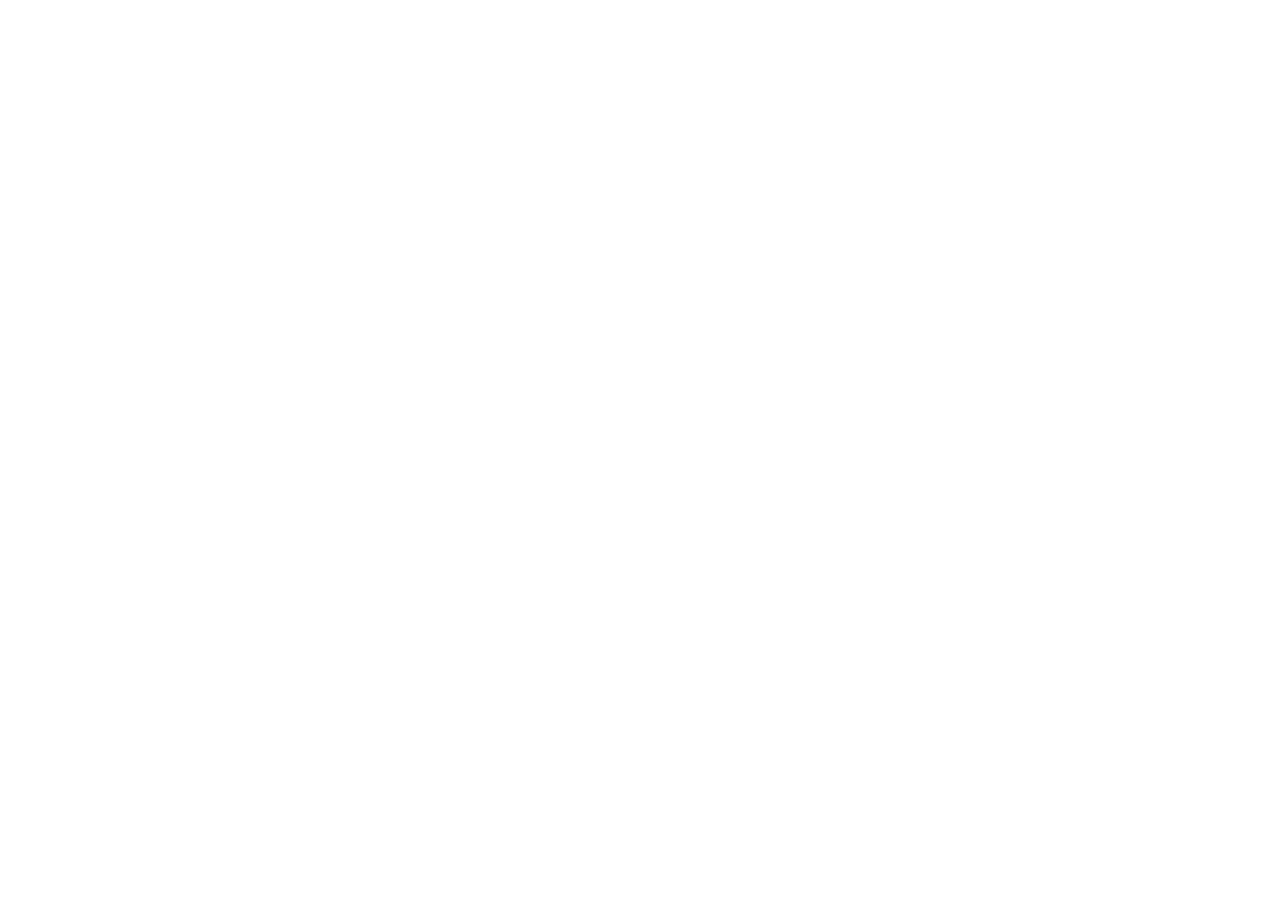
==== Experimental/Daniel/index.html @ 02110b0e "Create index.html" ====
<!DOCTYPE html>

<html>
    <head>
        <title>Toys Shop</title>
        <meta charset="UTF-8">
    </head>
    <body>
        <header> 
            <!-- 
                (*) partea superioara a paginii 
                (*) contine:
                    (1) logo
                    (2) meniu
                    (3) bara de cautare
                    (3) icon si link catre cosul de cumparaturi
                    (4) icon si link catre sign in / sign up
            -->
            <nav>
                <!-- 
                    (*) meniul
                    (*) contine:
                        (1) ... 
                -->
            </nav>
        </header>

        <main>
            <!-- 
                (*) partea principala a paginii
                (*) contine:
                    (1) wrapper pentru oferte (chestii 
                        de sezon, promovari, etc...)
                    (2) wrapper pentru bulinele cu
                        jucarii in functie de varsta
                    (3) wrapper pentru casetele cu
                        radial border pentru diferitele
                        tipuri de jucarii #noriel
                    (4) wrapper pentru o lista cu 5
                        dintre cele mai cumparate jucarii
            -->
        </main>

        <footer>
            <!-- 
                (*) partea inferioara a paginii 
                (*) contine:
                    (1) diferite informatii
                    (2) find us on (social media)
                    (3) copyright claim
            -->
        </footer>
    </body>
</html>
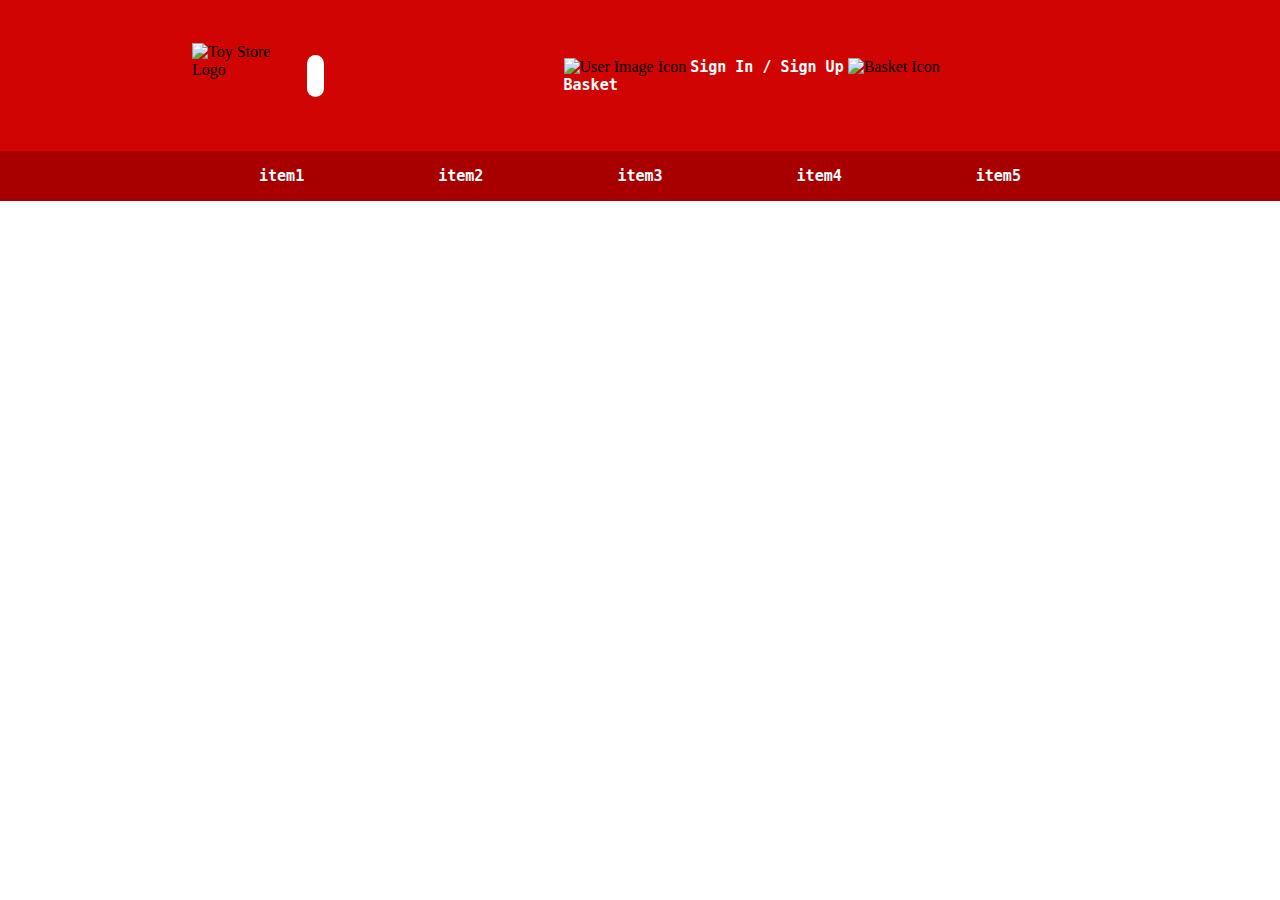
==== commit 88a71717: "Serban's work" ====
--- a/Experimental/Daniel/index.html
+++ b/Experimental/Daniel/index.html
@@ -4,6 +4,7 @@
     <head>
         <title>Toys Shop</title>
         <meta charset="UTF-8">
+        <link rel="stylesheet" type="text/css" href="style.css">
     </head>
     <body>
         <header> 
@@ -16,12 +17,46 @@
                     (3) icon si link catre cosul de cumparaturi
                     (4) icon si link catre sign in / sign up
             -->
+
+            <section class="middle">
+                <div class="vertical_center">
+                    <img id="logo_img" src="images/logo.png" alt="Toy Store Logo">
+
+                    <input type="text" name="search_bar" id="search_bar">
+
+                    <div class="left_space">
+                        <img id="icon" src="images/user.png" alt="User Image Icon">
+                        <a href="sign.html" class="font_style">Sign In / Sign Up</a>
+
+                        <img id="icon" src="images/basket.png" alt="Basket Icon">
+                        <a href="basket.html" class="font_style">Basket</a>
+                    </div>
+                </div>
+            </section>
+
             <nav>
                 <!-- 
                     (*) meniul
                     (*) contine:
                         (1) ... 
                 -->
+                <ul class="middle">
+                    <li>
+                        <div class="font_style">item1</div>
+                    </li>
+                    <li>
+                        <div class="font_style">item2</div>
+                    </li>
+                    <li>
+                        <div class="font_style">item3</div>
+                    </li>
+                    <li>
+                        <div class="font_style">item4</div>
+                    </li>
+                    <li>
+                        <div class="font_style">item5</div>
+                    </li>
+                </ul>
             </nav>
         </header>
 
--- a/Experimental/Daniel/style.css
+++ b/Experimental/Daniel/style.css
@@ -0,0 +1,86 @@
+html, body {
+    margin: 0;
+}
+
+section {
+    background-color: #d10404;
+    display: flex;
+    height: 100px;
+    justify-content: space-between;
+    padding: 2% 0;
+}
+
+.middle {
+    padding-left: 15%;
+    padding-right: 15%;
+}
+
+img {
+    height: 65px;
+    width: auto;
+}
+
+#icon {
+    height: 25px;
+    width: 25px;
+}
+
+#search_bar {
+    margin: 0 10px;
+    flex: 2;
+}
+
+.vertical_center {
+    display: flex;
+    align-items: center;
+}
+
+.left_space {
+    margin-left: 30%;
+}
+
+input {
+    border: none;
+    width: 100%;
+    height: 40px;
+    border-radius: 20px;
+    padding-left: 15px;
+}
+
+a {
+    text-decoration: none;
+}
+
+.font_style {
+    color: #ffffff;
+    font-family: monospace;
+    font-weight: bold;
+    font-size: 15px;
+    text-align: center;
+}
+
+a:active, a:focus {
+    outline: none;
+}
+
+ul {
+    background-color: #a80000;
+    height: 50px;
+    margin: 0;
+    padding: 0;
+    display: flex;
+    justify-content: space-around;
+    list-style: none;
+}
+
+li {
+    display: flex;
+    justify-content: center;
+    align-items: center;
+    width: 20%;
+}
+
+
+li:hover {
+    background-color: #770000;
+}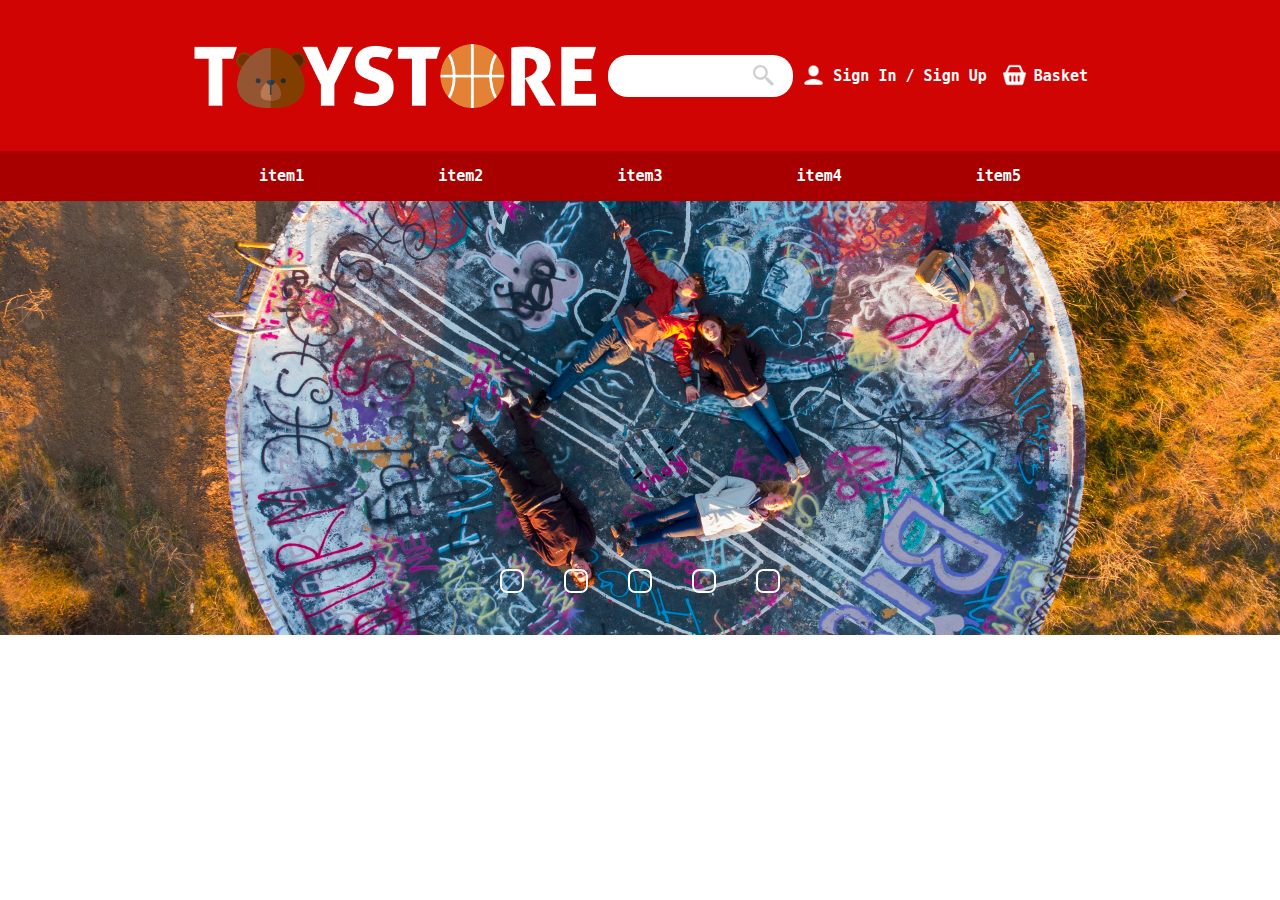
==== commit 2c2bbee2: "slidershow experiment" ====
--- a/Experimental/Daniel/index.html
+++ b/Experimental/Daniel/index.html
@@ -18,16 +18,21 @@
                     (4) icon si link catre sign in / sign up
             -->
 
-            <section class="middle">
+            <section id="main_bar" class="middle">
                 <div class="vertical_center">
                     <img id="logo_img" src="images/logo.png" alt="Toy Store Logo">
 
-                    <input type="text" name="search_bar" id="search_bar">
+                    <div id="wrapper-searchbar">
+                        <input type="text" name="search_bar" id="search_bar">
+                        <img id="icon" src="images/search.png" alt="Search Icon">
+                    </div>
 
                     <div class="left_space">
                         <img id="icon" src="images/user.png" alt="User Image Icon">
                         <a href="sign.html" class="font_style">Sign In / Sign Up</a>
+                    </div>
 
+                    <div class="left_space">
                         <img id="icon" src="images/basket.png" alt="Basket Icon">
                         <a href="basket.html" class="font_style">Basket</a>
                     </div>
@@ -40,20 +45,20 @@
                     (*) contine:
                         (1) ... 
                 -->
-                <ul class="middle">
-                    <li>
+                <ul id="menu_list" class="middle">
+                    <li class="menu_option">
                         <div class="font_style">item1</div>
                     </li>
-                    <li>
+                    <li class="menu_option">
                         <div class="font_style">item2</div>
                     </li>
-                    <li>
+                    <li class="menu_option">
                         <div class="font_style">item3</div>
                     </li>
-                    <li>
+                    <li class="menu_option">
                         <div class="font_style">item4</div>
                     </li>
-                    <li>
+                    <li class="menu_option">
                         <div class="font_style">item5</div>
                     </li>
                 </ul>
@@ -61,6 +66,42 @@
         </header>
 
         <main>
+            <div class="slidershow middle_slide">
+                <div class="slides">
+                    <input id="b1" type="radio" name="button" checked>
+                    <input id="b2" type="radio" name="button">
+                    <input id="b3" type="radio" name="button">
+                    <input id="b4" type="radio" name="button">
+                    <input id="b5" type="radio" name="button">
+
+                    <div class="slide first">
+                        <img src="./images/newsImage1.jpg" alt="">
+                    </div>
+                    <div class="slide second">
+                        <img src="./images/newsImage2.jpg" alt="">
+                    </div>
+                    <div class="slide third">
+                        <img src="./images/newsImage3.jpg" alt="">
+                    </div>
+                    <div class="slide fourth">
+                        <img src="./images/newsImage4.jpg" alt="">
+                    </div>
+                    <div class="slide fifth">
+                        <img src="./images/newsImage5.jpg" alt="">
+                    </div>
+
+                    <div class="navigator">
+                        <label for="b1" class="bar"></label>
+                        <label for="b2" class="bar"></label>
+                        <label for="b3" class="bar"></label>
+                        <label for="b4" class="bar"></label>
+                        <label for="b5" class="bar"></label>
+                    </div>
+
+                </div>
+            </div>
+
+
             <!-- 
                 (*) partea principala a paginii
                 (*) contine:
--- a/Experimental/Daniel/style.css
+++ b/Experimental/Daniel/style.css
@@ -2,20 +2,19 @@
     margin: 0;
 }
 
-section {
+#main_bar {
     background-color: #d10404;
-    display: flex;
     height: 100px;
-    justify-content: space-between;
     padding: 2% 0;
-}
-
-.middle {
+    display: flex;
+}
+
+.middle, #main_bar.middle, #menu_list.middle {
     padding-left: 15%;
     padding-right: 15%;
 }
 
-img {
+#logo_img {
     height: 65px;
     width: auto;
 }
@@ -25,21 +24,24 @@
     width: 25px;
 }
 
+.vertical_center {
+    display: flex;
+    align-items: center;
+    justify-content: space-between;
+    width: 100%;
+}
+
+.left_space {
+    padding-left: 15px;
+    display: flex;
+    align-items: center;
+}
+
+.left_space a {
+    padding-left: 7px;
+}
+
 #search_bar {
-    margin: 0 10px;
-    flex: 2;
-}
-
-.vertical_center {
-    display: flex;
-    align-items: center;
-}
-
-.left_space {
-    margin-left: 30%;
-}
-
-input {
     border: none;
     width: 100%;
     height: 40px;
@@ -63,7 +65,7 @@
     outline: none;
 }
 
-ul {
+#menu_list {
     background-color: #a80000;
     height: 50px;
     margin: 0;
@@ -73,7 +75,7 @@
     list-style: none;
 }
 
-li {
+.menu_option {
     display: flex;
     justify-content: center;
     align-items: center;
@@ -81,6 +83,130 @@
 }
 
 
-li:hover {
+li.menu_option:hover {
     background-color: #770000;
-}+}
+
+#wrapper-searchbar {
+    position: relative;
+    margin: 0 10px;
+    flex: 2;
+    width: 100%;
+}
+
+#wrapper-searchbar img {
+    position: absolute;
+    top: 8px;
+    right: 0;
+}
+
+.slidershow {
+    width: 100%;
+    height: auto;
+    overflow: hidden;
+}
+
+.middle_slide {
+    transform: translate(0%, 0%);
+}
+
+.navigator {
+    position: absolute;
+    bottom: 5%;
+    left:50%;
+    transform: translateX(-50%);
+    display: flex;
+}
+
+.bar {
+    width: 20px;
+    height: 20px;
+    border: 2px solid #fff;
+    margin: 20px;
+    border-radius: 30%;
+    cursor: pointer;
+    display:inline-flex;
+    transition: 0.4s;
+}
+
+input[name='button'] {
+    position: absolute;
+    visibility: hidden;
+
+}
+
+.slides {
+    width: 500%;
+    height: 100%;
+    display: flex;
+}
+
+.slide {
+    width: 20%;
+    transition: 0.5s;
+}
+
+.slide img{
+    width: 100%;
+    height: 100%;
+    list-style: none;
+    display: flex;
+    animation-duration: 20s;
+    animation-name: slide_anim;
+    animation-iteration-count: infinite;
+}
+
+.bar:hover{
+    background-color: red;
+  }
+
+#b1:checked ~ .first {
+    margin-left: 0%;
+}
+
+#b2:checked ~ .first {
+    margin-left: -20%;
+}
+
+#b3:checked ~ .first {
+    margin-left: -40%;
+}
+
+#b4:checked ~ .first {
+    margin-left: -60%;
+}
+
+#b5:checked ~ .first {
+    margin-left: -80%;
+}
+
+/* .active .slide img:hover {
+    animation-play-state: paused;
+} */
+
+@keyframes slide_anim {
+    0%, 18%{
+        transform: translateX(0);
+        /* margin-left: 0%; */
+    }
+    20%, 38%{
+        transform: translateX(-100%);
+        /* margin-left: -100%; */
+    }
+    40%, 58%{
+        transform: translateX(-200%);
+        /* margin-left: -200%; */
+    }
+    60%, 78%{
+        transform: translateX(-300%);
+        /* margin-left: -300%; */
+    }
+    80%, 100%{
+        transform: translateX(-400%);
+        /* margin-left: -400%; */
+    }
+    102%, 120%{
+        transform: translateX(0);
+        /* margin-left: 0%; */
+    }
+}
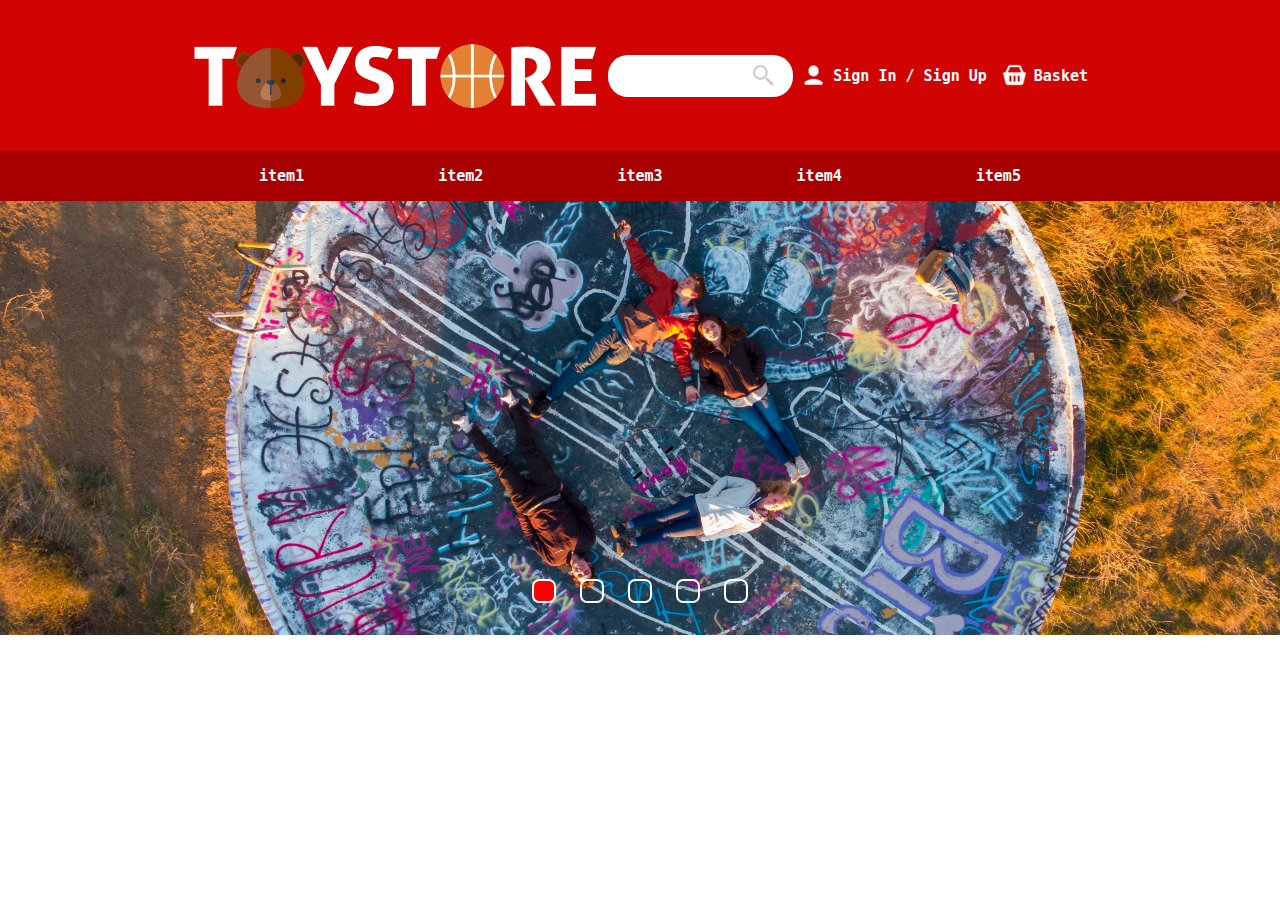
==== commit 10dead83: "new slider experiment" ====
--- a/Experimental/Daniel/index.html
+++ b/Experimental/Daniel/index.html
@@ -66,38 +66,21 @@
         </header>
 
         <main>
-            <div class="slidershow middle_slide">
-                <div class="slides">
-                    <input id="b1" type="radio" name="button" checked>
-                    <input id="b2" type="radio" name="button">
-                    <input id="b3" type="radio" name="button">
-                    <input id="b4" type="radio" name="button">
-                    <input id="b5" type="radio" name="button">
+            <div id="slider">
+                <nav class="container">
+                    <div class="slide"><img src="./images/newsImage1.jpg" class="navigation_image"></div>
+                    <div class="slide"><img src="./images/newsImage2.jpg" class="navigation_image"></div>
+                    <div class="slide"><img src="./images/newsImage3.jpg" class="navigation_image"></div>
+                    <div class="slide"><img src="./images/newsImage4.jpg" class="navigation_image"></div>
+                    <div class="slide"><img src="./images/newsImage5.jpg" class="navigation_image"></nav>
+                </nav>
 
-                    <div class="slide first">
-                        <img src="./images/newsImage1.jpg" alt="">
-                    </div>
-                    <div class="slide second">
-                        <img src="./images/newsImage2.jpg" alt="">
-                    </div>
-                    <div class="slide third">
-                        <img src="./images/newsImage3.jpg" alt="">
-                    </div>
-                    <div class="slide fourth">
-                        <img src="./images/newsImage4.jpg" alt="">
-                    </div>
-                    <div class="slide fifth">
-                        <img src="./images/newsImage5.jpg" alt="">
-                    </div>
-
-                    <div class="navigator">
-                        <label for="b1" class="bar"></label>
-                        <label for="b2" class="bar"></label>
-                        <label for="b3" class="bar"></label>
-                        <label for="b4" class="bar"></label>
-                        <label for="b5" class="bar"></label>
-                    </div>
-
+                <div class="points">
+                    <span class="point" onlick="currentSlide(1)"></span>
+                    <span class="point" onlick="currentSlide(2)"></span>
+                    <span class="point" onlick="currentSlide(3)"></span>
+                    <span class="point" onlick="currentSlide(4)"></span>
+                    <span class="point" onlick="currentSlide(5)"></span>
                 </div>
             </div>
 
@@ -115,6 +98,7 @@
                     (4) wrapper pentru o lista cu 5
                         dintre cele mai cumparate jucarii
             -->
+        <script src="./myscripts.js"> </script>
         </main>
 
         <footer>
--- a/Experimental/Daniel/style.css
+++ b/Experimental/Daniel/style.css
@@ -100,113 +100,42 @@
     right: 0;
 }
 
-.slidershow {
+#slider {
+    width: 100%;
+    box-sizing: border-box;
+}
+
+.slide {
+    display: none;
+}
+
+.container {
     width: 100%;
     height: auto;
-    overflow: hidden;
+    position: relative;
 }
 
-.middle_slide {
-    transform: translate(0%, 0%);
-}
-
-.navigator {
-    position: absolute;
-    bottom: 5%;
-    left:50%;
-    transform: translateX(-50%);
-    display: flex;
-}
-
-.bar {
+.point {
     width: 20px;
     height: 20px;
     border: 2px solid #fff;
-    margin: 20px;
+    margin: 10px;
     border-radius: 30%;
     cursor: pointer;
-    display:inline-flex;
+    display: inline-block;
     transition: 0.4s;
 }
 
-input[name='button'] {
-    position: absolute;
-    visibility: hidden;
-
+.navigation_image {
+    width: 100%;
 }
 
-.slides {
-    width: 500%;
-    height: 100%;
-    display: flex;
+.points{
+    text-align: center;
+    top:-70px;
+    position: relative;
 }
 
-.slide {
-    width: 20%;
-    transition: 0.5s;
-}
-
-.slide img{
-    width: 100%;
-    height: 100%;
-    list-style: none;
-    display: flex;
-    animation-duration: 20s;
-    animation-name: slide_anim;
-    animation-iteration-count: infinite;
-}
-
-.bar:hover{
+.active, .point:hover {
     background-color: red;
-  }
-
-#b1:checked ~ .first {
-    margin-left: 0%;
-}
-
-#b2:checked ~ .first {
-    margin-left: -20%;
-}
-
-#b3:checked ~ .first {
-    margin-left: -40%;
-}
-
-#b4:checked ~ .first {
-    margin-left: -60%;
-}
-
-#b5:checked ~ .first {
-    margin-left: -80%;
-}
-
-/* .active .slide img:hover {
-    animation-play-state: paused;
-} */
-
-@keyframes slide_anim {
-    0%, 18%{
-        transform: translateX(0);
-        /* margin-left: 0%; */
-    }
-    20%, 38%{
-        transform: translateX(-100%);
-        /* margin-left: -100%; */
-    }
-    40%, 58%{
-        transform: translateX(-200%);
-        /* margin-left: -200%; */
-    }
-    60%, 78%{
-        transform: translateX(-300%);
-        /* margin-left: -300%; */
-    }
-    80%, 100%{
-        transform: translateX(-400%);
-        /* margin-left: -400%; */
-    }
-    102%, 120%{
-        transform: translateX(0);
-        /* margin-left: 0%; */
-    }
-}
+}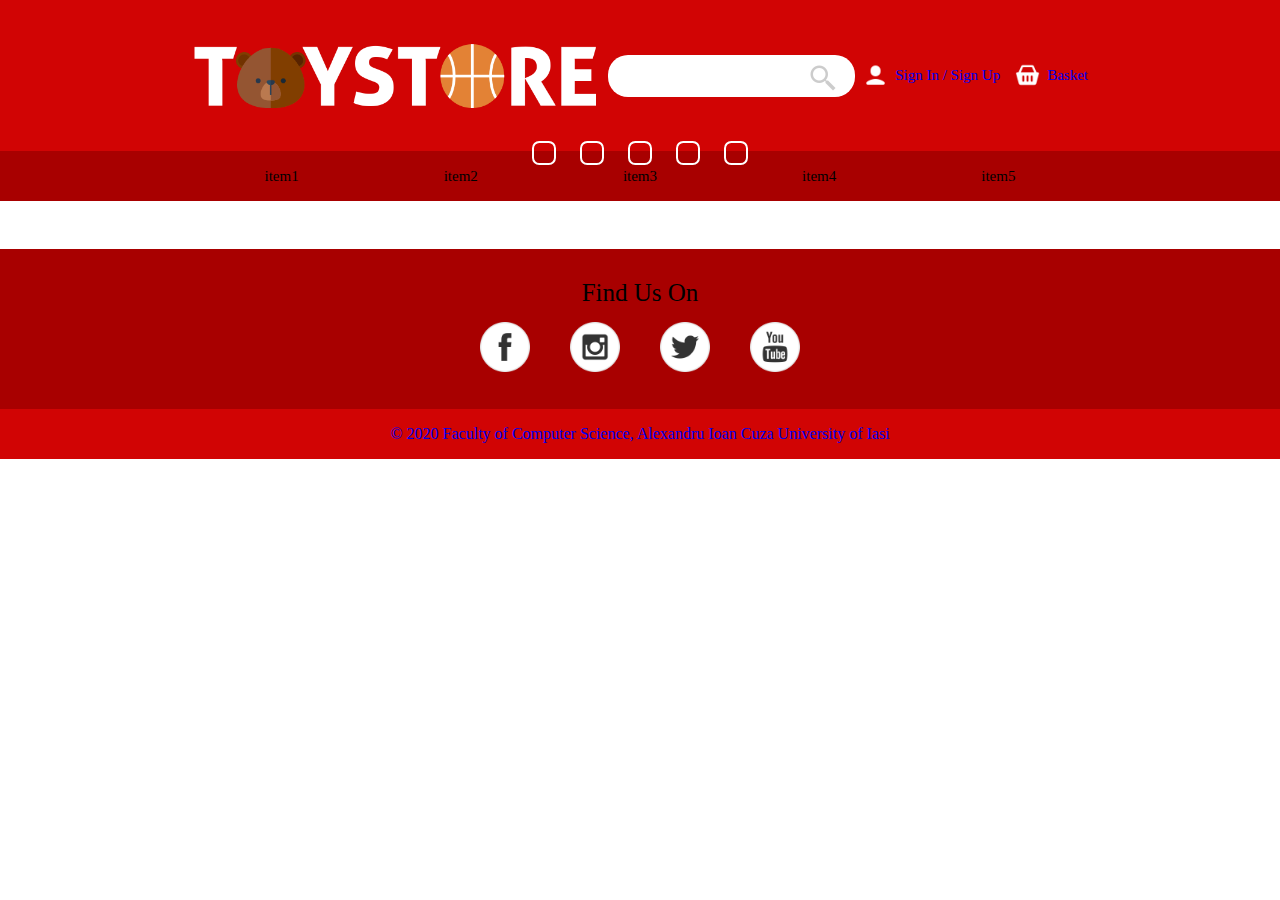
==== commit fda9af04: "new slider experiment 2" ====
--- a/Experimental/Daniel/index.html
+++ b/Experimental/Daniel/index.html
@@ -27,15 +27,15 @@
                         <img id="icon" src="images/search.png" alt="Search Icon">
                     </div>
 
-                    <div class="left_space">
-                        <img id="icon" src="images/user.png" alt="User Image Icon">
-                        <a href="sign.html" class="font_style">Sign In / Sign Up</a>
-                    </div>
+                    <a href="sign.html" class="main_bar_buttons font_style default_font_style">
+                        <img class="icon" src="images/user.png" alt="User Image Icon">
+                        Sign In / Sign Up
+                    </a>
 
-                    <div class="left_space">
-                        <img id="icon" src="images/basket.png" alt="Basket Icon">
-                        <a href="basket.html" class="font_style">Basket</a>
-                    </div>
+                    <a href="basket.html" class="main_bar_buttons font_style default_font_style">
+                        <img class="icon" src="images/basket.png" alt="Basket Icon">
+                        Basket
+                    </a>
                 </div>
             </section>
 
@@ -47,19 +47,19 @@
                 -->
                 <ul id="menu_list" class="middle">
                     <li class="menu_option">
-                        <div class="font_style">item1</div>
+                        <div class="font_style default_font_style">item1</div>
                     </li>
                     <li class="menu_option">
-                        <div class="font_style">item2</div>
+                        <div class="font_style default_font_style">item2</div>
                     </li>
                     <li class="menu_option">
-                        <div class="font_style">item3</div>
+                        <div class="font_style default_font_style">item3</div>
                     </li>
                     <li class="menu_option">
-                        <div class="font_style">item4</div>
+                        <div class="font_style default_font_style">item4</div>
                     </li>
                     <li class="menu_option">
-                        <div class="font_style">item5</div>
+                        <div class="font_style default_font_style">item5</div>
                     </li>
                 </ul>
             </nav>
@@ -98,7 +98,6 @@
                     (4) wrapper pentru o lista cu 5
                         dintre cele mai cumparate jucarii
             -->
-        <script src="./myscripts.js"> </script>
         </main>
 
         <footer>
@@ -109,6 +108,30 @@
                     (2) find us on (social media)
                     (3) copyright claim
             -->
+
+            <section id="social_media">
+                <label id="find_us_label" class="default_font_style">Find Us On</label>
+
+                <div id="social_media_icons">
+                    <a href="https://www.facebook.com">
+                        <img class="social_media_icon" src="images/facebook.png" alt="Facebook Icon">
+                    </a>
+                    <a href="https://www.instagram.com">
+                        <img class="social_media_icon" src="images/instagram.png" alt="Instagram Icon">
+                    </a>
+                    <a href="https://www.twitter.com">
+                        <img class="social_media_icon" src="images/twitter.png" alt="Twitter Icon">
+                    </a>
+                    <a href="https://www.youtube.com">
+                        <img class="social_media_icon" src="images/youtube.png" alt="YouTube Icon">
+                    </a>
+                </div>
+            </section>
+            <section id="copyright">
+                <a href="https://www.info.uaic.ro/" class="default_font_style">
+                    © 2020 Faculty of Computer Science, Alexandru Ioan Cuza University of Iasi
+                </a>
+            </section>
         </footer>
     </body>
 </html>
--- a/Experimental/Daniel/style.css
+++ b/Experimental/Daniel/style.css
@@ -19,9 +19,10 @@
     width: auto;
 }
 
-#icon {
+.icon {
     height: 25px;
     width: 25px;
+    padding-right: 7px;
 }
 
 .vertical_center {
@@ -31,14 +32,11 @@
     width: 100%;
 }
 
-.left_space {
+.main_bar_buttons {
     padding-left: 15px;
     display: flex;
     align-items: center;
-}
-
-.left_space a {
-    padding-left: 7px;
+    cursor: pointer;
 }
 
 #search_bar {
@@ -54,9 +52,6 @@
 }
 
 .font_style {
-    color: #ffffff;
-    font-family: monospace;
-    font-weight: bold;
     font-size: 15px;
     text-align: center;
 }
@@ -138,4 +133,44 @@
 
 .active, .point:hover {
     background-color: red;
-}+}
+
+#social_media {
+    background-color: #a80000;
+    height: 100px;
+    display: flex;
+    flex-direction: column;
+    align-items: center;
+    padding: 30px 0px;
+}
+
+#find_us_label {
+    font-size: 25px;
+    text-align: center;
+}
+
+#social_media_icons {
+    width: 25%;
+    height: 50%;
+    display: flex;
+    justify-content: space-between;
+    padding-top: 15px;
+}
+
+.social_media_icon {
+    height: 100%;
+    width: auto;
+}
+
+#copyright {
+    background-color: #d10404;
+    height: 50px;
+    display: flex;
+    justify-content: space-around;
+    align-items: center;
+}
+
+#copyright_text {
+    font-size: 12px;
+    text-align: center;
+}
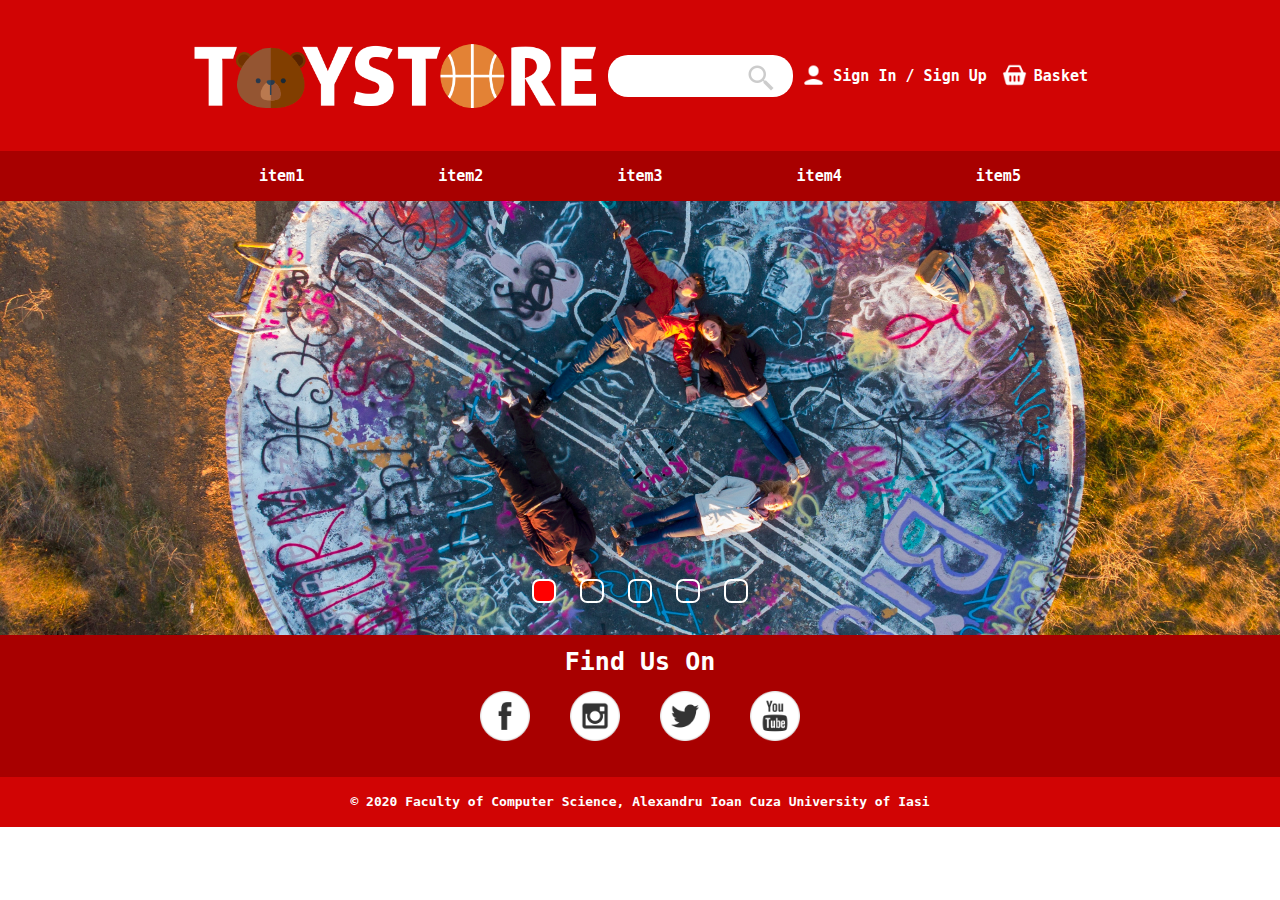
==== commit 5250a88e: "almost finished first page" ====
--- a/Experimental/Daniel/index.html
+++ b/Experimental/Daniel/index.html
@@ -83,6 +83,7 @@
                     <span class="point" onlick="currentSlide(5)"></span>
                 </div>
             </div>
+            <script src="myscripts.js"></script>
 
 
             <!-- 
--- a/Experimental/Daniel/style.css
+++ b/Experimental/Daniel/style.css
@@ -127,12 +127,18 @@
 
 .points{
     text-align: center;
-    top:-70px;
+    margin-top:-70px;
     position: relative;
 }
 
 .active, .point:hover {
     background-color: red;
+}
+
+.default_font_style {
+    color: #fff;
+    font-family: monospace;
+    font-weight: bold;
 }
 
 #social_media {
